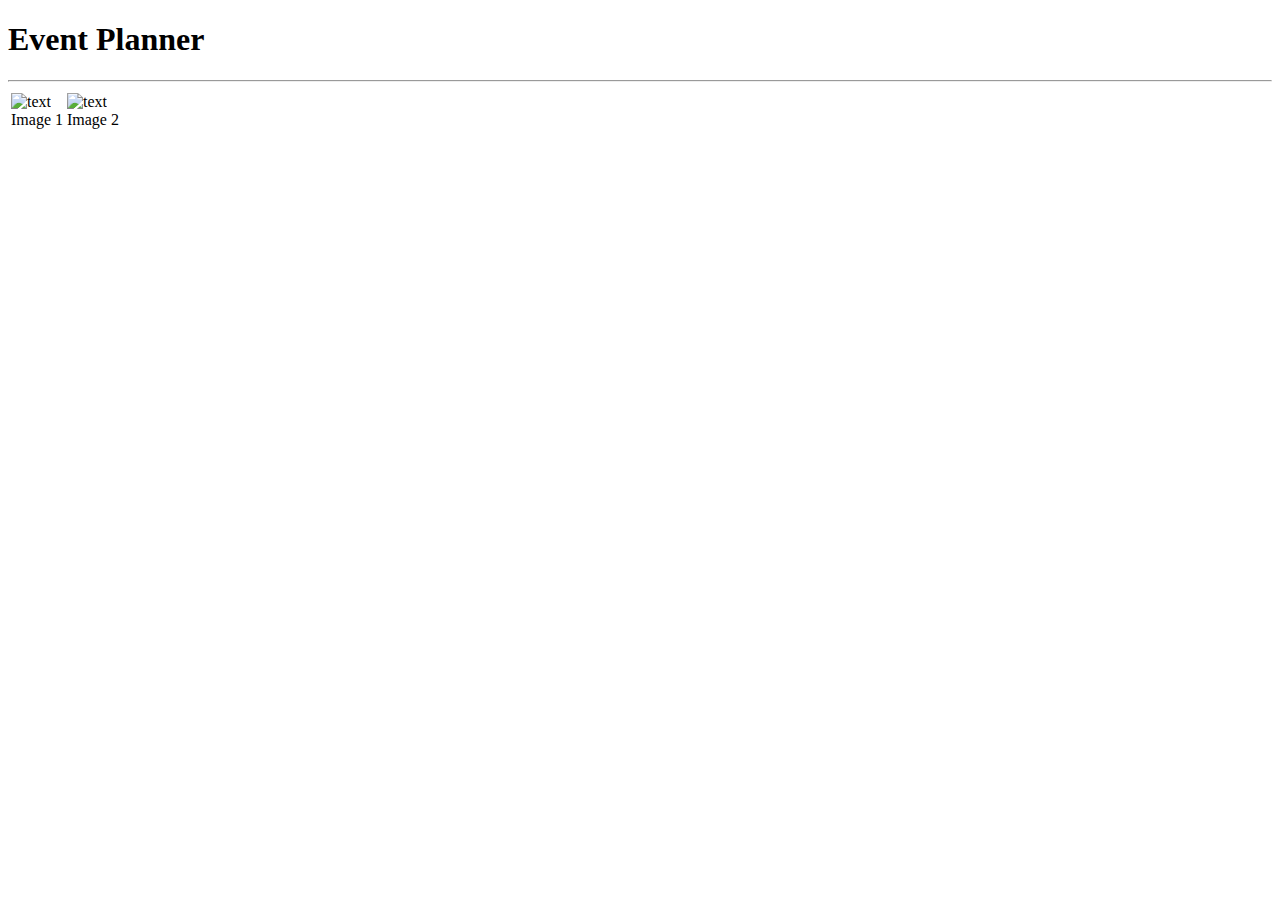
==== main.html @ df43e8b6 "Temp." ====
<!DOCTYPE html>
<html>

   <head>
      <title>Project MAK</title>
       
      <script src = "script.js" type = "text/javascript"></script>
   </head>
	
   <body>
       <h1>Event Planner</h1>
       <hr />
      <table border = "0">
       <tr>
          <td>
              <!--TODO: programmatically change the image here instead of hardcoding a url and caption-->
              <img id="id1" src="https://cdn.onlinewebfonts.com/svg/img_550914.png" onclick ="onImageClick('id1', 'id2');" alt="text">
              <figcaption>Image 1</figcaption>
            </td>
          <td>
              <img id="id2" onclick ="onImageClick('id2', 'id1');" alt="text">
              <figcaption>Image 2</figcaption>
            </td>
        </tr>
       </table>
   </body>
	
</html>
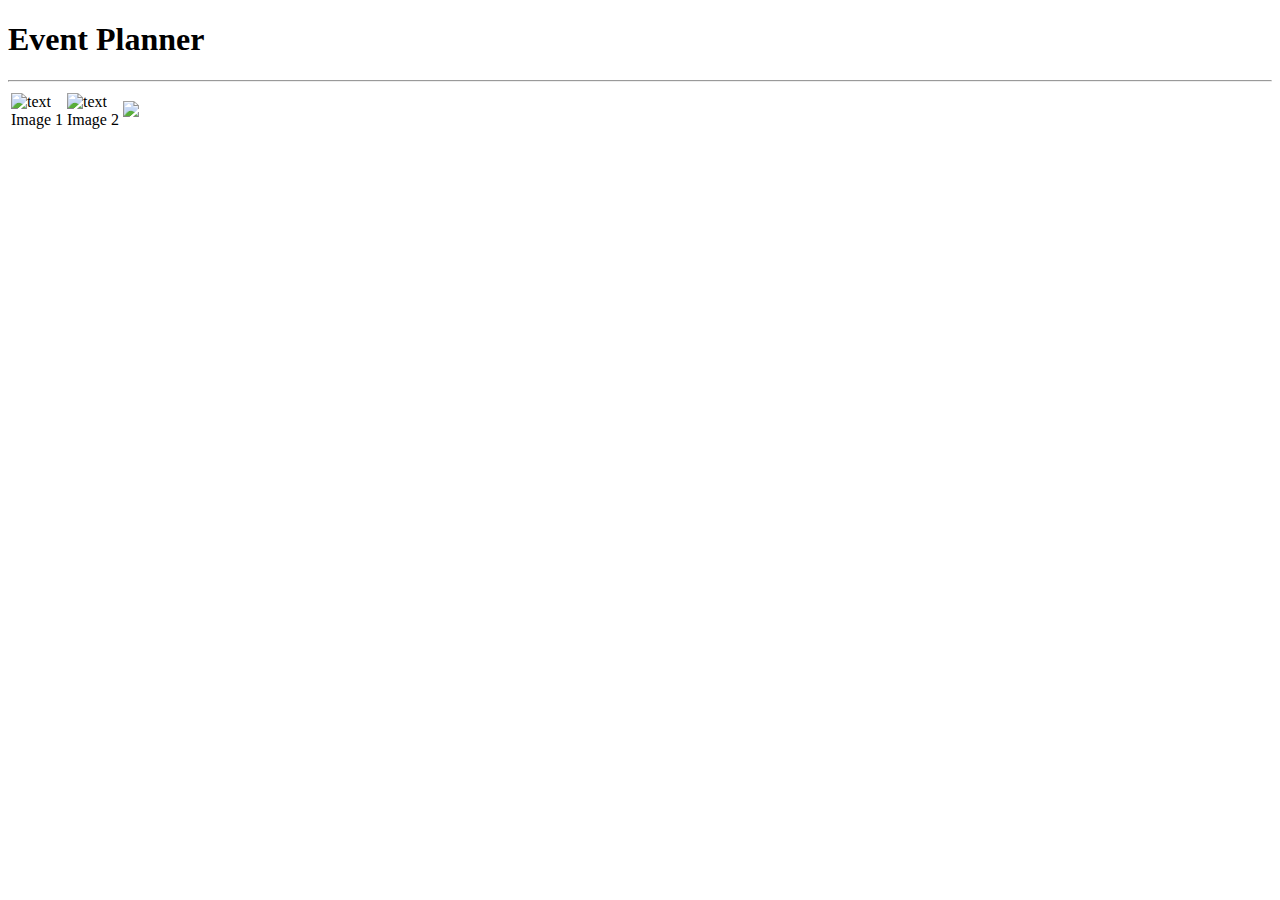
==== commit 98dacd7e: "added functions to start random image (unsuccessful)" ====
--- a/main.html
+++ b/main.html
@@ -3,7 +3,6 @@
 
    <head>
       <title>Project MAK</title>
-       
       <script src = "script.js" type = "text/javascript"></script>
    </head>
 	
@@ -14,15 +13,21 @@
        <tr>
           <td>
               <!--TODO: programmatically change the image here instead of hardcoding a url and caption-->
-              <img id="id1" src="https://cdn.onlinewebfonts.com/svg/img_550914.png" onclick ="onImageClick('id1', 'id2');" alt="text">
+              <img id="id1" src="https://via.placeholder.com/150" onclick ="onImageClick('id1', 'id2');" alt="text">
               <figcaption>Image 1</figcaption>
             </td>
           <td>
-              <img id="id2" onclick ="onImageClick('id2', 'id1');" alt="text">
+              <img id="id2" src="https://via.placeholder.com/150" onclick ="onImageClick('id2', 'id1');" alt="text">
               <figcaption>Image 2</figcaption>
+            </td>
+            <td>
+              <img id="randomImage"/>
             </td>
         </tr>
        </table>
+       <script>
+         displayRandomImage();
+       </script>
    </body>
 	
 </html>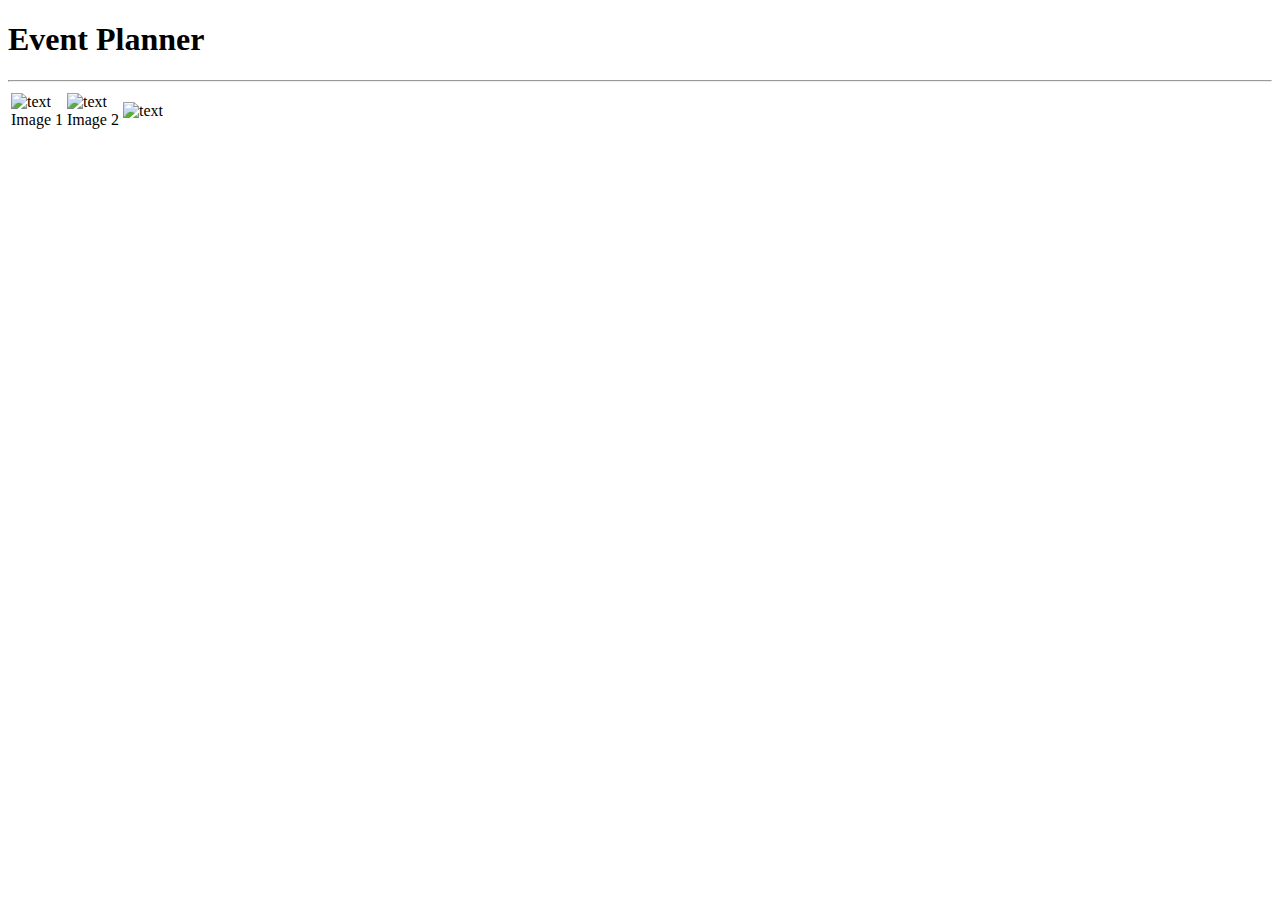
==== commit d4549e6d: "commit" ====
--- a/main.html
+++ b/main.html
@@ -21,13 +21,10 @@
               <figcaption>Image 2</figcaption>
             </td>
             <td>
-              <img id="randomImage"/>
+              <img id="randomImage" src=getRandomImage onclick="onImageClick('id2', 'id1');" alt="text">
             </td>
         </tr>
        </table>
-       <script>
-         displayRandomImage();
-       </script>
    </body>
 	
 </html>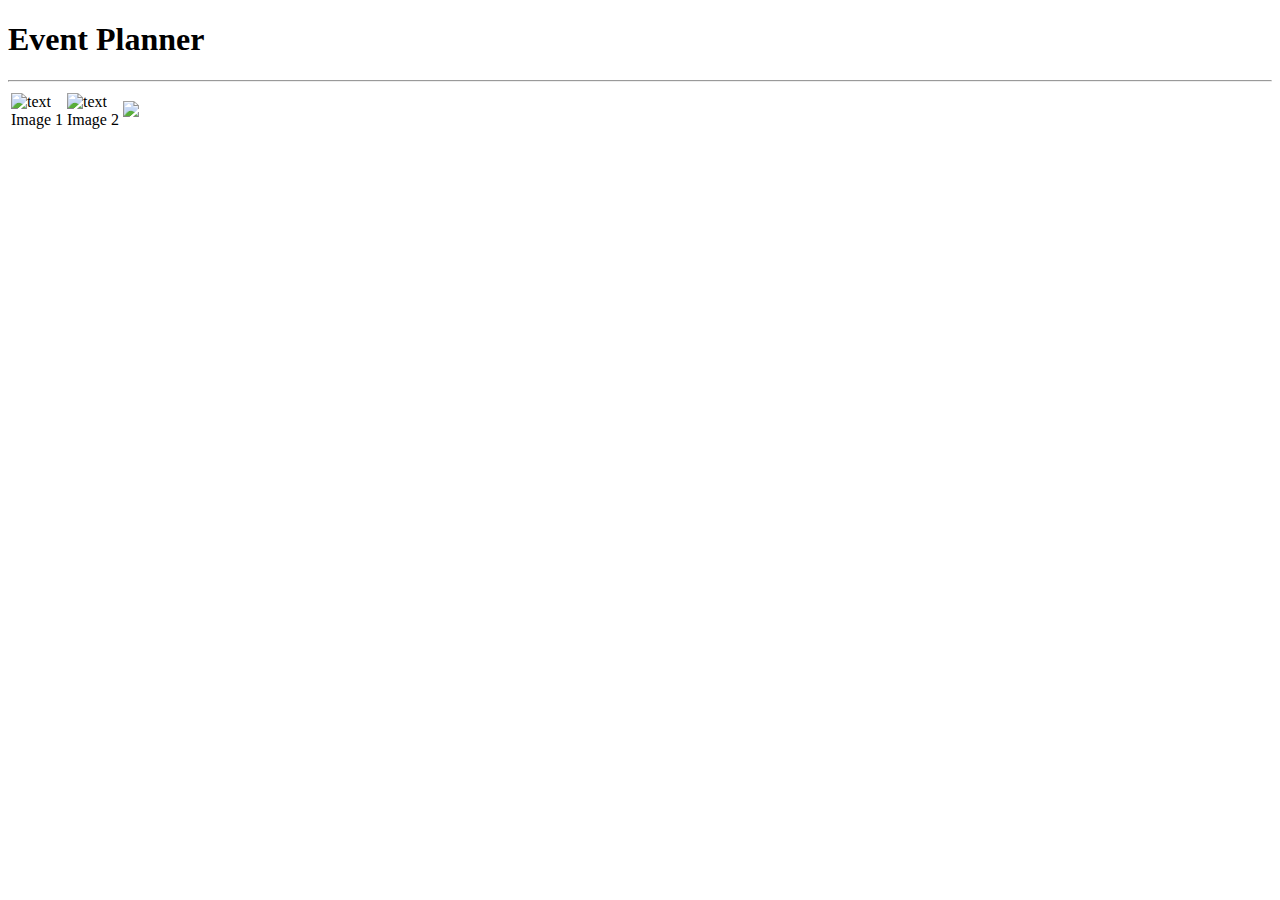
==== commit 26fe262c: "Fixed initial image src." ====
--- a/main.html
+++ b/main.html
@@ -21,10 +21,13 @@
               <figcaption>Image 2</figcaption>
             </td>
             <td>
-              <img id="randomImage" src=getRandomImage onclick="onImageClick('id2', 'id1');" alt="text">
+              <img id="randomImage"/>
             </td>
         </tr>
        </table>
+       <script>
+         displayRandomImage();
+       </script>
    </body>
 	
 </html>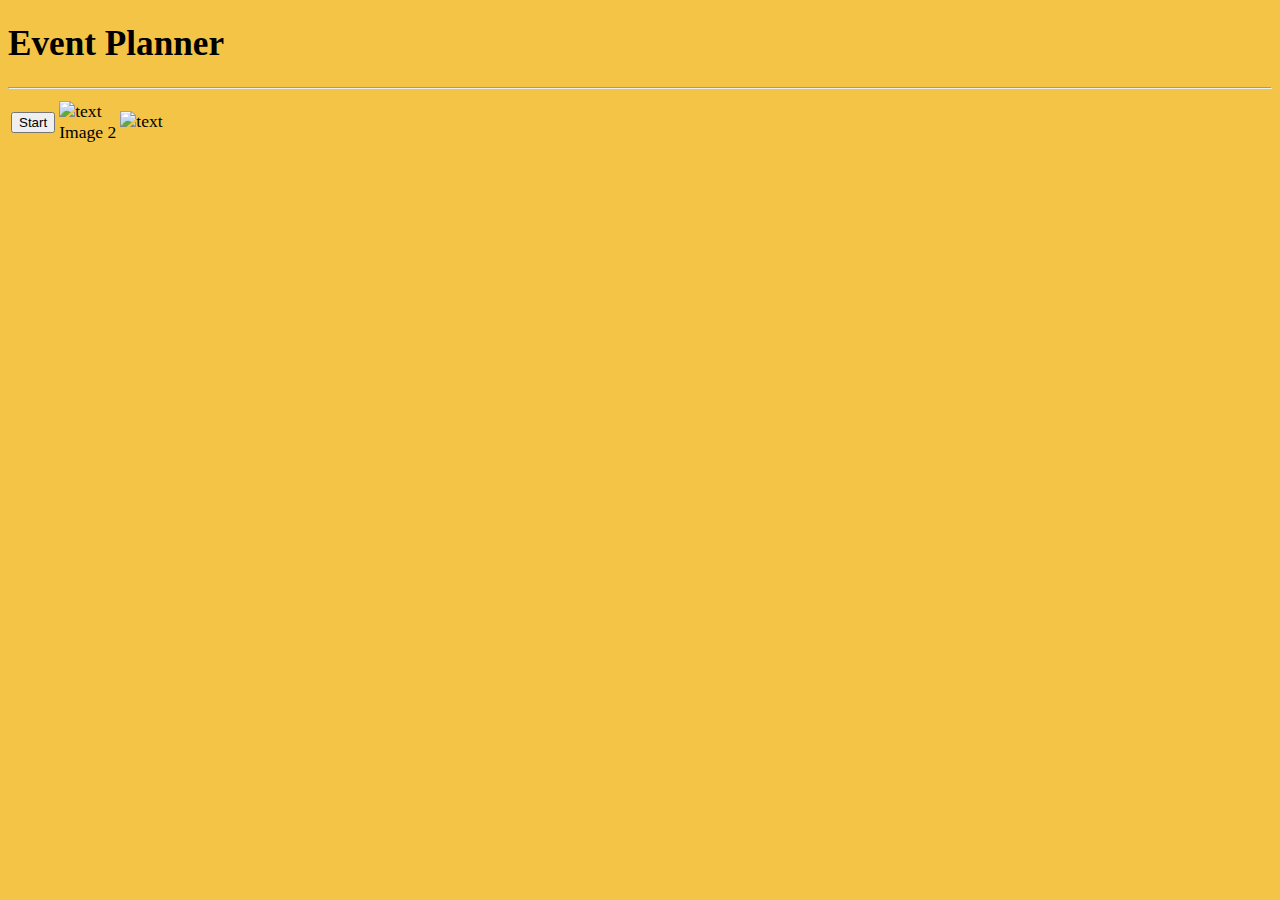
==== commit aea93821: "added background color and start button" ====
--- a/main.html
+++ b/main.html
@@ -1,11 +1,9 @@
 <!DOCTYPE html>
 <html>
-
    <head>
       <title>Project MAK</title>
-      <script src = "script.js" type = "text/javascript"></script>
+      <link href="styles.css" rel="stylesheet">
    </head>
-	
    <body>
        <h1>Event Planner</h1>
        <hr />
@@ -13,21 +11,17 @@
        <tr>
           <td>
               <!--TODO: programmatically change the image here instead of hardcoding a url and caption-->
-              <img id="id1" src="https://via.placeholder.com/150" onclick ="onImageClick('id1', 'id2');" alt="text">
-              <figcaption>Image 1</figcaption>
+              <button id="start" onclick ="onImageClick('id1', 'id2');">Start</button> 
             </td>
           <td>
-              <img id="id2" src="https://via.placeholder.com/150" onclick ="onImageClick('id2', 'id1');" alt="text">
+              <img id="id2" onclick ="onImageClick('id2', 'id1');" alt="text">
               <figcaption>Image 2</figcaption>
             </td>
             <td>
-              <img id="randomImage"/>
+              <img id="id1" src=getRandomImage onclick="onImageClick('id2', 'id1');" alt="text">
             </td>
         </tr>
        </table>
-       <script>
-         displayRandomImage();
-       </script>
+       <script src = "script.js" type = "text/javascript"></script>
    </body>
-	
 </html>--- a/styles.css
+++ b/styles.css
@@ -0,0 +1,5 @@
+body {
+    background-color: rgb(243, 196, 69);
+    font-family: cursive;
+    font-size: 1.1em;
+}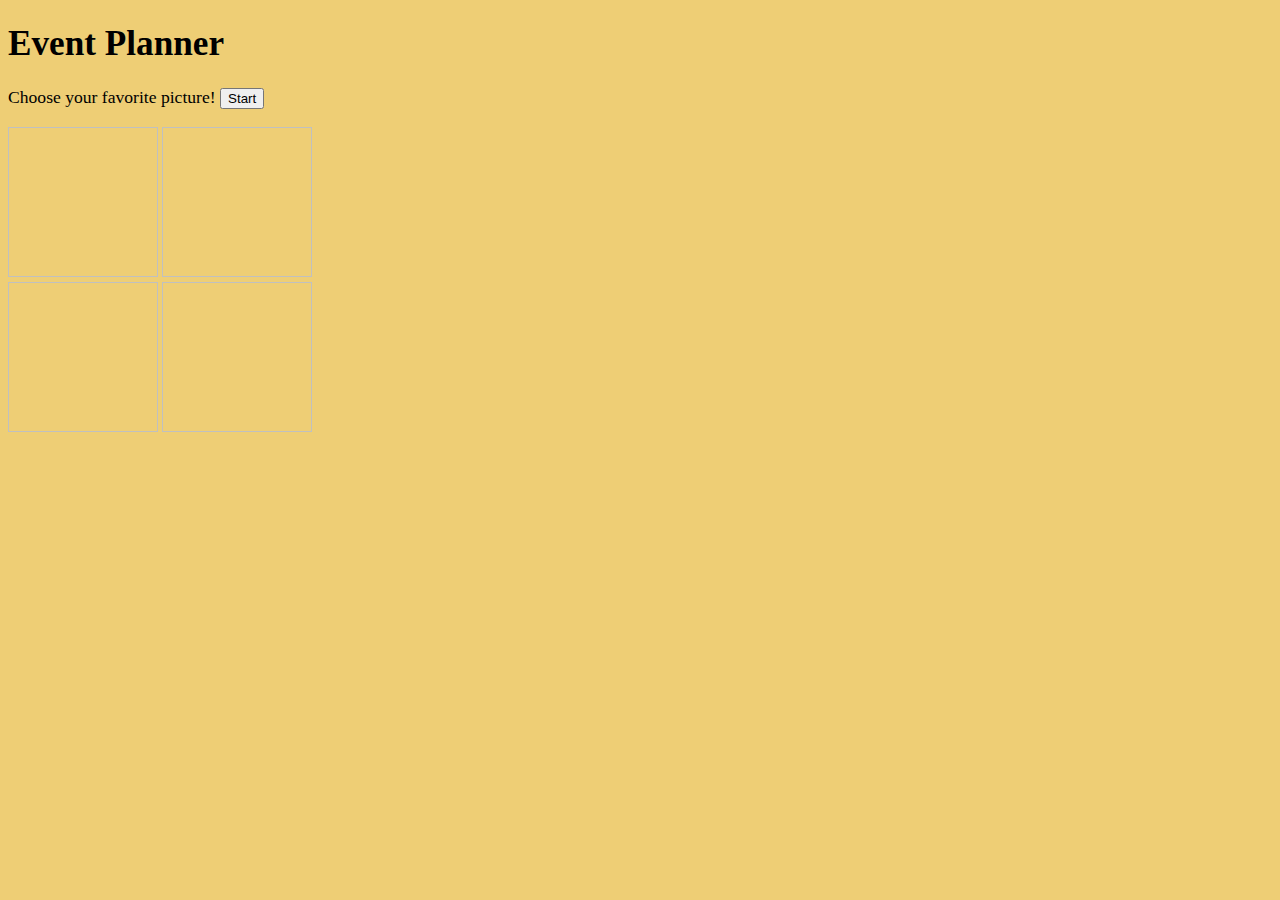
==== commit 2337f6d3: "reformatted both html and js files with proper format, code style" ====
--- a/main.html
+++ b/main.html
@@ -1,27 +1,30 @@
-<!DOCTYPE html>
+<!doctype html>
 <html>
-   <head>
-      <title>Project MAK</title>
-      <link href="styles.css" rel="stylesheet">
-   </head>
-   <body>
-       <h1>Event Planner</h1>
-       <hr />
-      <table border = "0">
-       <tr>
-          <td>
-              <!--TODO: programmatically change the image here instead of hardcoding a url and caption-->
-              <button id="start" onclick ="onImageClick('id1', 'id2');">Start</button> 
-            </td>
-          <td>
-              <img id="id2" onclick ="onImageClick('id2', 'id1');" alt="text">
-              <figcaption>Image 2</figcaption>
-            </td>
-            <td>
-              <img id="id1" src=getRandomImage onclick="onImageClick('id2', 'id1');" alt="text">
-            </td>
-        </tr>
-       </table>
-       <script src = "script.js" type = "text/javascript"></script>
-   </body>
+  <head>
+    <title>ProjectMAK</title>
+    <link href="styles.css" rel="stylesheet">
+  </head>
+  <body>
+    <h1>Event Planner</h1>
+    <div id="main">
+      <div class="row">
+        <!-- do we want this to be a paragraph? -->
+        <p>Choose your favorite picture!
+          <button id="startBtn">Start</button>
+        </p>       
+      </div>
+      <div>
+        <div class="row">
+          <img id="pic1" height="150px" width="150px"> 
+          <img id="pic2" height="150px" width="150px">
+        </div>
+        <div class="row">
+          <img id="pic3" height="150px" width="150px"> 
+          <img id="pic4" height="150px" width="150px">
+        </div>
+        </div>
+      </div> 
+    </div>
+      <script src = "script.js" type = "text/javascript"></script>
+  </body>
 </html>--- a/styles.css
+++ b/styles.css
@@ -1,5 +1,5 @@
 body {
-    background-color: rgb(243, 196, 69);
+    background-color: rgb(238, 206, 117);
     font-family: cursive;
     font-size: 1.1em;
 }